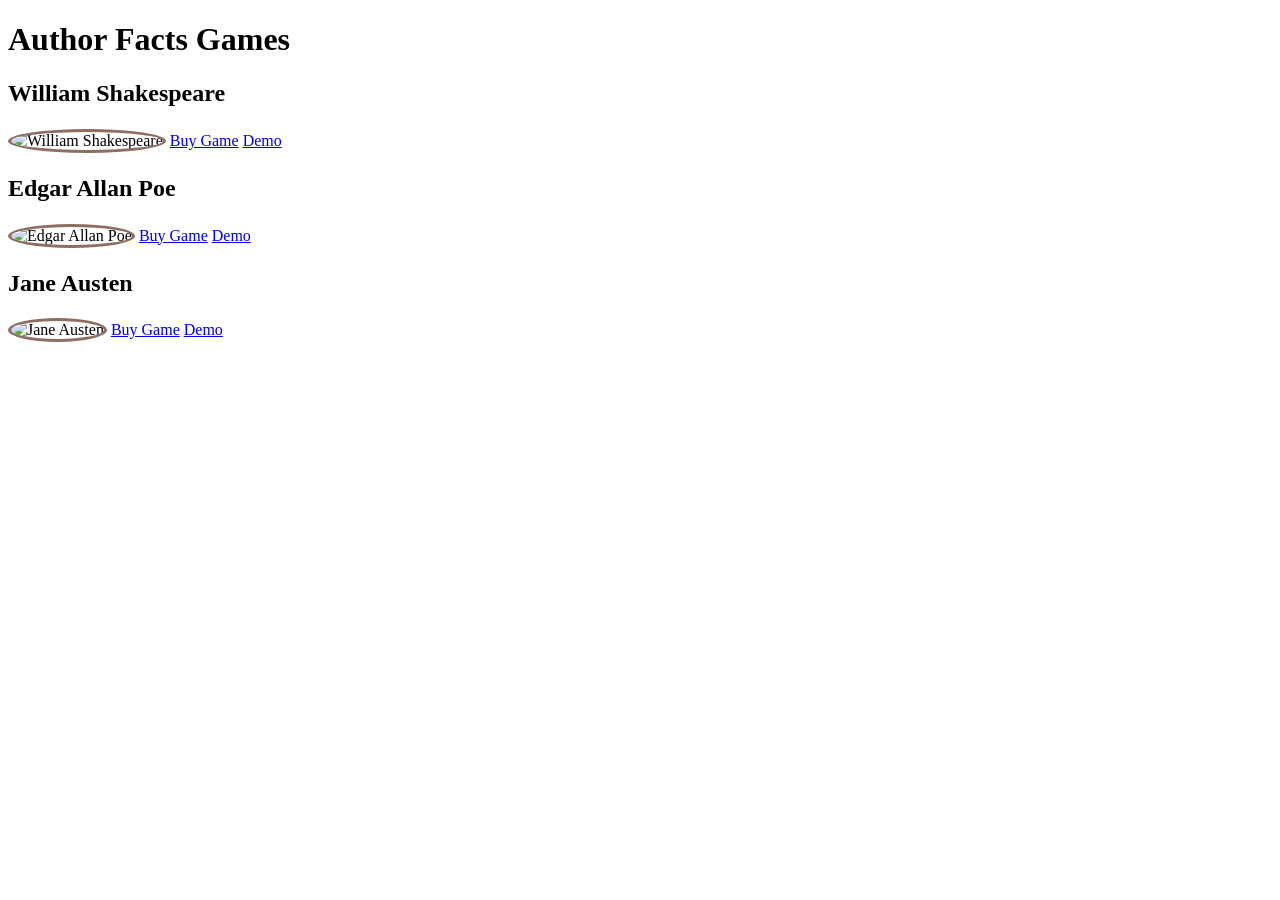
==== index.html @ f7948e16 "Add files via upload" ====
<!DOCTYPE html>
<html>
  <head>
    <base target="_top">
    <link href="https://fonts.googleapis.com/css2?family=Cinzel:wght@600&display=swap" rel="stylesheet">
    <link href="shakespeare-styles.css" rel="stylesheet">
  </head>

  <h1>Author Facts Games</h1>

  <div class="card-container">

    <div class="author-card">
      <h2>William Shakespeare</h2>
      <img src="https://upload.wikimedia.org/wikipedia/commons/a/a2/Shakespeare.jpg"
              alt="William Shakespeare"
              style="width: 60%; border-radius:50%; border:3px solid #8d6e63; margin:2px auto;">
      <a href="https://www.teacherspayteachers.com/Product/The-Great-Shakespeare-Competition-An-Introduction-Activity-Browser-Game-16170807" class="link-btn">Buy Game</a>
      <a href="https://mcfoxpoetcoder.github.io/shakespeare-competition-demo/" class="link-btn">Demo</a>
    </div>

    <div class="author-card">
      <h2>Edgar Allan Poe</h2>
      <img src="https://upload.wikimedia.org/wikipedia/commons/thumb/9/97/Edgar_Allan_Poe%2C_circa_1849%2C_restored%2C_squared_off.jpg/960px-Edgar_Allan_Poe%2C_circa_1849%2C_restored%2C_squared_off.jpg"
              alt="Edgar Allan Poe"
              style="width: 60%; border-radius:50%; border:3px solid #8d6e63; margin:2px auto;">
      <a href="https://www.teacherspayteachers.com/Product/The-Great-Shakespeare-Competition-An-Introduction-Activity-Browser-Game-16170807" class="link-btn">Buy Game</a>
      <a href="https://mcfoxpoetcoder.github.io/shakespeare-competition-demo/" class="link-btn">Demo</a>
    </div>

    <div class="author-card">
      <h2>Jane Austen</h2>
      <img src="https://upload.wikimedia.org/wikipedia/commons/thumb/c/cb/Jane_Austen%2C_from_A_Memoir_of_Jane_Austen_%281870%29.jpg/500px-Jane_Austen%2C_from_A_Memoir_of_Jane_Austen_%281870%29.jpg"
              alt="Jane Austen"
              style="width: 60%; border-radius:50%; border:3px solid #8d6e63; margin:2px auto;">
      <a href="https://www.teacherspayteachers.com/Product/The-Great-Shakespeare-Competition-An-Introduction-Activity-Browser-Game-16170807" class="link-btn">Buy Game</a>
      <a href="https://mcfoxpoetcoder.github.io/shakespeare-competition-demo/" class="link-btn">Demo</a>
    </div> 

  </div>
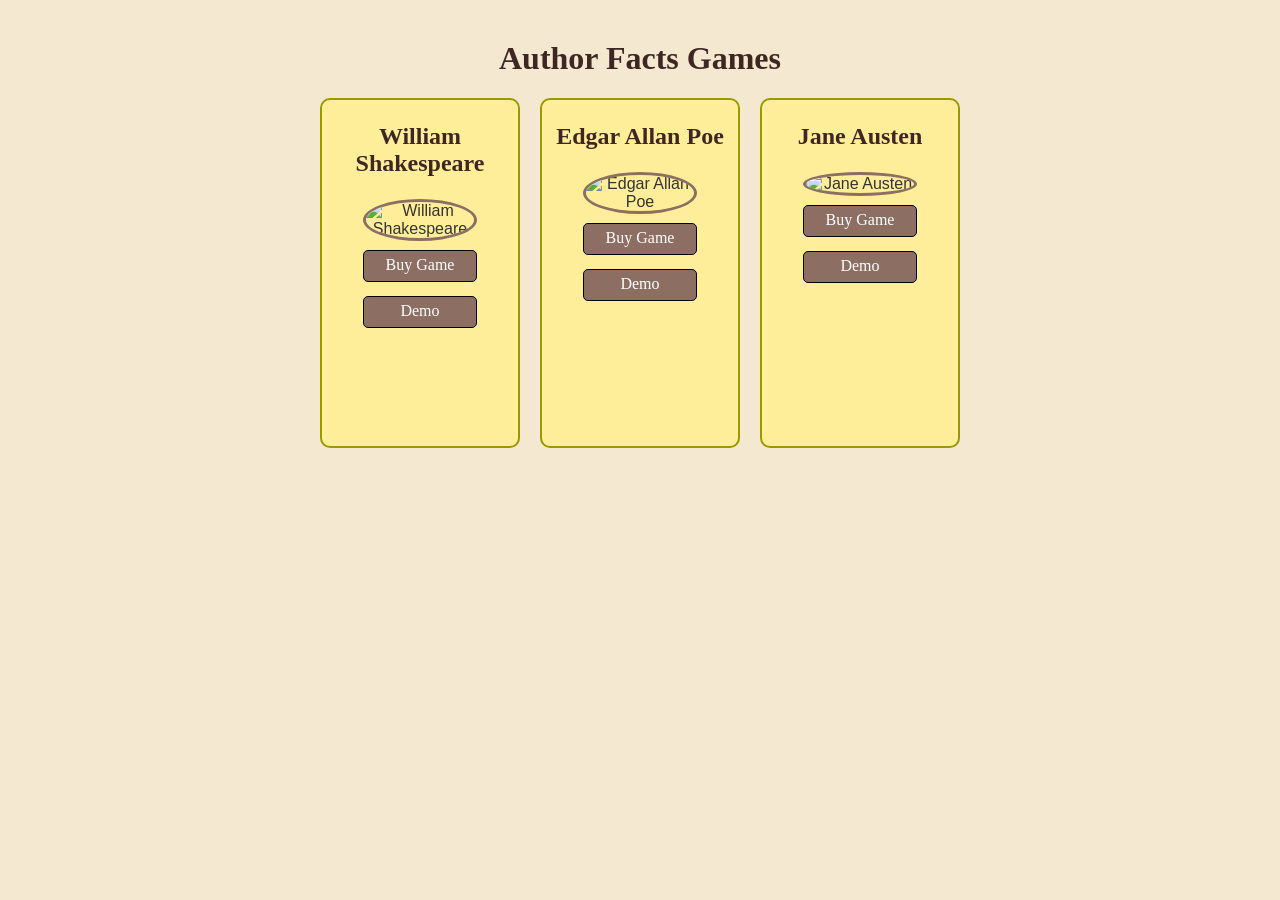
==== commit d5faf8da: "Modified the stylesheet for the main index.html and added new files for Poe and Shakespeare competit" ====
--- a/index.html
+++ b/index.html
@@ -4,6 +4,7 @@
     <base target="_top">
     <link href="https://fonts.googleapis.com/css2?family=Cinzel:wght@600&display=swap" rel="stylesheet">
     <link href="shakespeare-styles.css" rel="stylesheet">
+    <link href="base.css" rel="stylesheet">
   </head>
 
   <h1>Author Facts Games</h1>
--- a/base.css
+++ b/base.css
@@ -0,0 +1,531 @@
+/* ================================================================
+   base.css — Author Competition Game: structural styles
+   Colours and fonts are controlled by CSS custom properties.
+   Override those variables in your author-specific stylesheet.
+   ================================================================ */
+
+/* ── Default variable values (Shakespeare parchment palette) ─────
+   Author stylesheets override these in their own :root block.    */
+:root {
+  /* Layout & background */
+  --body-bg          : #f4e8d1;
+  --body-bg-image    : url('https://www.transparenttextures.com/patterns/old-wall.png');
+  --body-text        : #333;
+  --body-margin      : 40px 20px;
+
+  /* Container */
+  --container-bg     : #fffdf8;
+  --container-border : #8d6e63;
+  --container-shadow : rgba(0,0,0,0.2);
+
+  /* Typography */
+  --heading-font     : serif;
+  --heading-color    : #3e2723;
+  --body-font        : Arial, sans-serif;
+
+  /* Buttons */
+  --btn-bg           : #8d6e63;
+  --btn-hover        : #5d4037;
+  --btn-text         : white;
+  --btn-font         : serif;
+
+  /* Navigation / badges */
+  --nav-bg           : #5d4037;
+  --nav-text         : #FFE791;
+
+  /* Inputs */
+  --input-border     : #ccc;
+  --input-bg         : #fcf8f2;
+  --input-text       : #333;
+
+  /* Fact grid */
+  --fact-list-bg     : #fffdf8;
+  --fact-input-bg    : #fcf8f2;
+  --fact-input-text  : #333;
+  --add-fact-bg      : #f5ede0;
+  --add-fact-text    : #8d6e63;
+  --add-fact-hover   : #ede0d0;
+
+  /* Timer */
+  --timer-color      : #d32f2f;
+  --timer-warn-color : #e65100;
+
+  /* Scoreboard */
+  --sb-header-bg     : #e9ecef;
+  --sb-leader-row-bg : #fff3cd;
+  --sb-leader-total  : #ffc107;
+  --sb-total-bg      : #d4edda;
+
+  /* Modal */
+  --modal-bg         : #fffdf8;
+  --modal-border     : #8d6e63;
+  --modal-text       : #333;
+
+  /* Restore banner */
+  --restore-bg       : #fff3cd;
+  --restore-border   : #f9a825;
+
+  /* Winner banner */
+  --winner-grad-a    : #8d6e63;
+  --winner-grad-b    : #5d4037;
+  --winner-text      : #FFE791;
+
+  /* Demo banner */
+  --demo-banner-bg   : #e65100;
+  --demo-banner-text : white;
+}
+
+/* ── Reset & base ─────────────────────────────────────────────── */
+*, *::before, *::after { box-sizing: border-box; }
+
+body {
+  font-family  : var(--body-font);
+  text-align   : center;
+  background-color  : var(--body-bg);
+  background-image  : var(--body-bg-image);
+  color        : var(--body-text);
+  margin       : var(--body-margin);
+}
+
+h1, h2, h3, caption {
+  font-family : var(--heading-font);
+  color       : var(--heading-color);
+}
+
+/* ── Container ────────────────────────────────────────────────── */
+.container {
+  background-color : var(--container-bg);
+  padding          : 30px;
+  border-radius    : 10px;
+  border           : 2px solid var(--container-border);
+  box-shadow       : 0 0 15px var(--container-shadow);
+  max-width        : 700px;
+  margin           : auto;
+}
+
+/* Round page is wider to accommodate 4-column fact grid */
+#round-page { max-width: 920px; }
+
+/* ── Buttons ──────────────────────────────────────────────────── */
+button {
+  background-color : var(--btn-bg);
+  color            : var(--btn-text);
+  padding          : 15px 32px;
+  font-size        : 16px;
+  border           : none;
+  border-radius    : 5px;
+  cursor           : pointer;
+  margin-top       : 20px;
+  font-family      : var(--btn-font);
+}
+button:hover    { background-color: var(--btn-hover); }
+button:disabled { background-color: #888; cursor: default; }
+
+.btn-sm  { padding: 8px 18px !important; font-size: 13px !important; margin-top: 0 !important; }
+.btn-red { background-color: #c62828 !important; }
+.btn-red:hover { background-color: #8e0000 !important; }
+
+/* ── Restore banner ───────────────────────────────────────────── */
+#restore-banner {
+  display       : none;
+  max-width     : 700px;
+  margin        : 0 auto 14px;
+  background    : var(--restore-bg);
+  border        : 1px solid var(--restore-border);
+  border-radius : 8px;
+  padding       : 12px 20px;
+  text-align    : center;
+  font-size     : 14px;
+  color         : #333;
+}
+#restore-banner button {
+  padding    : 8px 18px !important;
+  font-size  : 13px !important;
+  margin     : 4px 6px 0 !important;
+}
+
+/* ── Top navigation bar ───────────────────────────────────────── */
+.top-nav {
+  max-width    : 920px;
+  margin       : 0 auto 14px;
+  text-align   : right;
+}
+.top-nav.left { text-align: left; }
+
+.top-nav a {
+  display         : inline-block;
+  background-color: var(--nav-bg);
+  color           : var(--nav-text);
+  font-family     : var(--heading-font);
+  font-size       : 13px;
+  padding         : 7px 16px;
+  border-radius   : 5px;
+  text-decoration : none;
+  letter-spacing  : 0.03em;
+}
+.top-nav a:hover { opacity: 0.85; }
+
+/* ── Review badge ─────────────────────────────────────────────── */
+.review-badge {
+  display        : inline-block;
+  background-color: var(--nav-bg);
+  color          : var(--nav-text);
+  font-family    : var(--heading-font);
+  font-size      : 12px;
+  padding        : 3px 10px;
+  border-radius  : 20px;
+  letter-spacing : 0.05em;
+  margin-bottom  : 8px;
+}
+
+/* ── Demo banner ──────────────────────────────────────────────── */
+.demo-banner-wrap {
+  max-width    : 920px;
+  margin       : 0 auto 14px;
+  text-align   : center;
+}
+.demo-banner {
+  display          : inline-block;
+  background-color : var(--demo-banner-bg);
+  color            : var(--demo-banner-text);
+  font-family      : var(--heading-font);
+  font-size        : 13px;
+  padding          : 7px 20px;
+  border-radius    : 5px;
+  letter-spacing   : 0.04em;
+}
+
+/* ── Team input page ──────────────────────────────────────────── */
+.team-input-row {
+  display         : flex;
+  align-items     : center;
+  justify-content : center;
+  gap             : 10px;
+  margin          : 8px 0;
+}
+input.team-input {
+  width            : 60%;
+  padding          : 10px 12px;
+  border           : 1px solid var(--input-border);
+  border-left-width: 6px;
+  border-radius    : 4px;
+  font-size        : 16px;
+  background       : var(--input-bg);
+  color            : var(--input-text);
+}
+.team-add-remove {
+  display         : flex;
+  gap             : 10px;
+  justify-content : center;
+  margin-top      : 8px;
+}
+
+/* ── Facts grid ───────────────────────────────────────────────── */
+.facts-grid {
+  display               : grid;
+  grid-template-columns : repeat(4, 1fr);
+  gap                   : 10px;
+  margin-top            : 10px;
+  text-align            : left;
+}
+.fact-col {
+  border        : 1px solid var(--input-border);
+  border-radius : 6px;
+  overflow      : hidden;
+  background    : var(--fact-list-bg);
+  display       : flex;
+  flex-direction: column;
+}
+.fact-col-header {
+  padding      : 7px 8px;
+  font-family  : var(--heading-font);
+  font-size    : 12px;
+  font-weight  : 600;
+  text-align   : center;
+  border-bottom: 2px solid rgba(0,0,0,0.15);
+  line-height  : 1.3;
+  word-break   : break-word;
+  color        : #111;
+}
+.fact-list {
+  padding    : 6px;
+  flex       : 1;
+  min-height : 70px;
+  max-height : 210px;
+  overflow-y : auto;
+}
+.fact-row    { display: flex; align-items: center; gap: 3px; margin-bottom: 3px; }
+.fact-num    { font-size: 11px; color: #888; min-width: 16px; flex-shrink: 0; text-align: right; }
+
+input.fact-input {
+  flex             : 1;
+  min-width        : 0;
+  border           : 1px solid var(--input-border);
+  border-radius    : 3px;
+  padding          : 3px 5px;
+  font-size        : 12px;
+  background       : var(--fact-input-bg);
+  color            : var(--fact-input-text);
+  border-left-width: 1px;
+}
+input.fact-input:focus { outline: 1px solid var(--container-border); border-color: var(--container-border); }
+
+button.fact-del {
+  background  : none;
+  border      : none;
+  color       : #aaa;
+  cursor      : pointer;
+  padding     : 0 2px;
+  font-size   : 14px;
+  margin      : 0;
+  line-height : 1;
+  flex-shrink : 0;
+  font-family : Arial, sans-serif;
+}
+button.fact-del:hover { color: #d32f2f; background: none; }
+
+button.add-fact-btn {
+  width        : 100%;
+  padding      : 5px !important;
+  font-size    : 11px !important;
+  background   : var(--add-fact-bg) !important;
+  border       : none;
+  border-top   : 1px solid var(--input-border);
+  cursor       : pointer;
+  color        : var(--add-fact-text) !important;
+  font-family  : var(--heading-font);
+  margin       : 0 !important;
+  border-radius: 0 !important;
+}
+button.add-fact-btn:hover { background: var(--add-fact-hover) !important; }
+
+/* ── Score rows ───────────────────────────────────────────────── */
+.scores-section { text-align: left; margin: 14px 0 6px; }
+.scores-label   { font-size: 14px; margin: 0 0 8px; color: var(--body-text); }
+.score-row      { display: flex; align-items: center; gap: 10px; margin-bottom: 8px; flex-wrap: wrap; }
+
+.team-score-badge {
+  display        : inline-block;
+  padding        : 4px 12px;
+  border-radius  : 12px;
+  font-weight    : bold;
+  font-size      : 13px;
+  min-width      : 110px;
+  max-width      : 200px;
+  text-align     : center;
+  white-space    : nowrap;
+  overflow       : hidden;
+  text-overflow  : ellipsis;
+  border         : 2px solid rgba(0,0,0,0.15);
+  color          : #111;
+}
+input.score-input {
+  width        : 52px;
+  padding      : 5px 6px;
+  border       : 1px solid var(--input-border);
+  border-radius: 4px;
+  font-size    : 16px;
+  text-align   : center;
+  background   : var(--input-bg);
+  color        : var(--input-text);
+}
+.pts-label { font-size: 15px; color: var(--body-text); }
+
+button.penalty-btn {
+  background-color : #c62828 !important;
+  color            : white;
+  border           : none;
+  border-radius    : 4px;
+  padding          : 5px 12px !important;
+  font-size        : 13px !important;
+  cursor           : pointer;
+  margin           : 0 !important;
+  font-family      : var(--heading-font);
+}
+button.penalty-btn:hover { background-color: #8e0000 !important; }
+
+/* ── Scoreboard table ─────────────────────────────────────────── */
+.scoreboard-table {
+  width           : 100%;
+  border-collapse : collapse;
+  margin-top      : 15px;
+  font-size       : 16px;
+}
+.scoreboard-header-row { background-color: var(--sb-header-bg); }
+.sb-th     { padding: 8px; color: #333; }
+.sb-row    { text-align: center; }
+.sb-leader { background-color: var(--sb-leader-row-bg); }
+.sb-team-cell { padding: 8px 10px; text-align: left; }
+.sb-team-badge {
+  display       : inline-block;
+  border        : 1px solid;
+  border-radius : 8px;
+  padding       : 2px 8px;
+  font-size     : 13px;
+  color         : #111;
+}
+.sb-score { padding: 8px; }
+.sb-total { padding: 8px; background-color: var(--sb-total-bg); }
+.sb-total-leader { background-color: var(--sb-leader-total) !important; }
+
+/* ── Winner banner ────────────────────────────────────────────── */
+.winner-banner {
+  background    : linear-gradient(135deg, var(--winner-grad-a), var(--winner-grad-b));
+  color         : var(--winner-text);
+  padding       : 25px;
+  border-radius : 10px;
+  margin        : 20px 0;
+}
+.winner-banner h3 {
+  color       : var(--winner-text);
+  font-size   : 1.4em;
+  margin      : 0 0 8px;
+  font-family : var(--heading-font);
+}
+.winner-name {
+  font-size   : 1.9em;
+  font-family : var(--heading-font);
+  color       : var(--winner-text);
+  margin      : 8px 0 0;
+}
+.crown { font-size: 2.5em; }
+
+/* ── Stealing rules modal ─────────────────────────────────────── */
+.modal-overlay {
+  display         : none;
+  position        : fixed;
+  top: 0; left: 0;
+  width: 100%; height: 100%;
+  background      : rgba(0,0,0,0.6);
+  z-index         : 1000;
+  justify-content : center;
+  align-items     : flex-start;
+  padding-top     : 40px;
+  box-sizing      : border-box;
+}
+.modal-overlay.open { display: flex; }
+
+.modal-box {
+  background    : var(--modal-bg);
+  border        : 2px solid var(--modal-border);
+  border-radius : 10px;
+  padding       : 30px 35px;
+  max-width     : 620px;
+  width         : 90%;
+  max-height    : 80vh;
+  overflow-y    : auto;
+  text-align    : left;
+  box-shadow    : 0 8px 30px rgba(0,0,0,0.35);
+  position      : relative;
+  color         : var(--modal-text);
+}
+.modal-box h2 { margin-top: 0; font-size: 1.3em; color: var(--heading-color); }
+.modal-box h3 { color: var(--heading-color); }
+.modal-box p, .modal-box li { color: var(--modal-text); }
+
+button.modal-close {
+  position    : absolute;
+  top: 12px; right: 16px;
+  background  : none;
+  border      : none;
+  font-size   : 1.5em;
+  cursor      : pointer;
+  color       : var(--heading-color);
+  padding: 0; margin: 0;
+  font-family : Arial, sans-serif;
+  line-height : 1;
+}
+button.modal-close:hover { color: #d32f2f; background: none; }
+
+.example-block {
+  background    : rgba(0,0,0,0.04);
+  border-left   : 4px solid var(--container-border);
+  padding       : 10px 14px;
+  border-radius : 4px;
+  margin        : 10px 0;
+  font-size     : 0.95em;
+}
+.example-block.invalid { border-left-color: #d32f2f; background: rgba(211,47,47,0.06); }
+.example-label {
+  font-weight    : bold;
+  font-family    : var(--heading-font);
+  font-size      : 0.85em;
+  text-transform : uppercase;
+  letter-spacing : 0.05em;
+  margin-bottom  : 4px;
+}
+.valid-label   { color: #2e7d32; }
+.invalid-label { color: #d32f2f; }
+
+/* ── Floating stealing rules button ───────────────────────────── */
+#rules-float-btn {
+  position      : fixed;
+  bottom: 24px; right: 24px;
+  z-index       : 999;
+  background-color: var(--nav-bg);
+  color         : var(--nav-text);
+  border        : none;
+  border-radius : 50px;
+  padding       : 12px 20px;
+  font-size     : 14px;
+  font-family   : var(--heading-font);
+  cursor        : pointer;
+  box-shadow    : 0 4px 12px rgba(0,0,0,0.3);
+  margin        : 0;
+}
+#rules-float-btn:hover { opacity: 0.85; }
+
+/* ── Phase 1 note ─────────────────────────────────────────────── */
+#phase1-note {
+  font-style : italic;
+  color      : var(--heading-color);
+  margin     : 0 0 8px;
+  font-size  : 14px;
+  opacity    : 0.85;
+}
+
+/* -- homepage author cards -- */
+.card-container {
+  display: flex;
+  justify-content: center; /* Centers the cards horizontally on the page */
+  gap: 20px; /* Adds a nice gap between the cards */
+}
+
+.author-card {
+  display: flex;
+  flex-direction: column; /* Forces the contents to stack vertically */
+  align-items: center; /* Centers the items left-to-right */
+  background-color: #FFEE99;
+  padding: 3px;
+  border-radius: 10px;
+  border: 2px solid #999900;
+  width: 200px;
+  height: 350px;
+}
+
+.author-card:hover {
+  background-color: #FFEEAA;
+  transform: translate(-1px, -1px);
+  box-shadow: 1px 1px 3px 1px #777777;
+ }
+
+a.link-btn {
+  text-decoration: none;
+  display: block;
+  margin: 7px auto;
+  background-color: var(--btn-bg);
+  width: 60%;
+  height: 2em;
+  text-align: center;
+  border-radius: 5px;
+  border: 1px solid #000000;
+  padding: 5px;
+  font-family: var(--btn-font);
+  color: var(--btn-text)
+}
+
+a.link-btn:hover {
+  background-color: var(--btn-hover);
+  border: 2px solid #000000;
+  box-shadow: 1px 1px 3px 1px #777777;
+}
